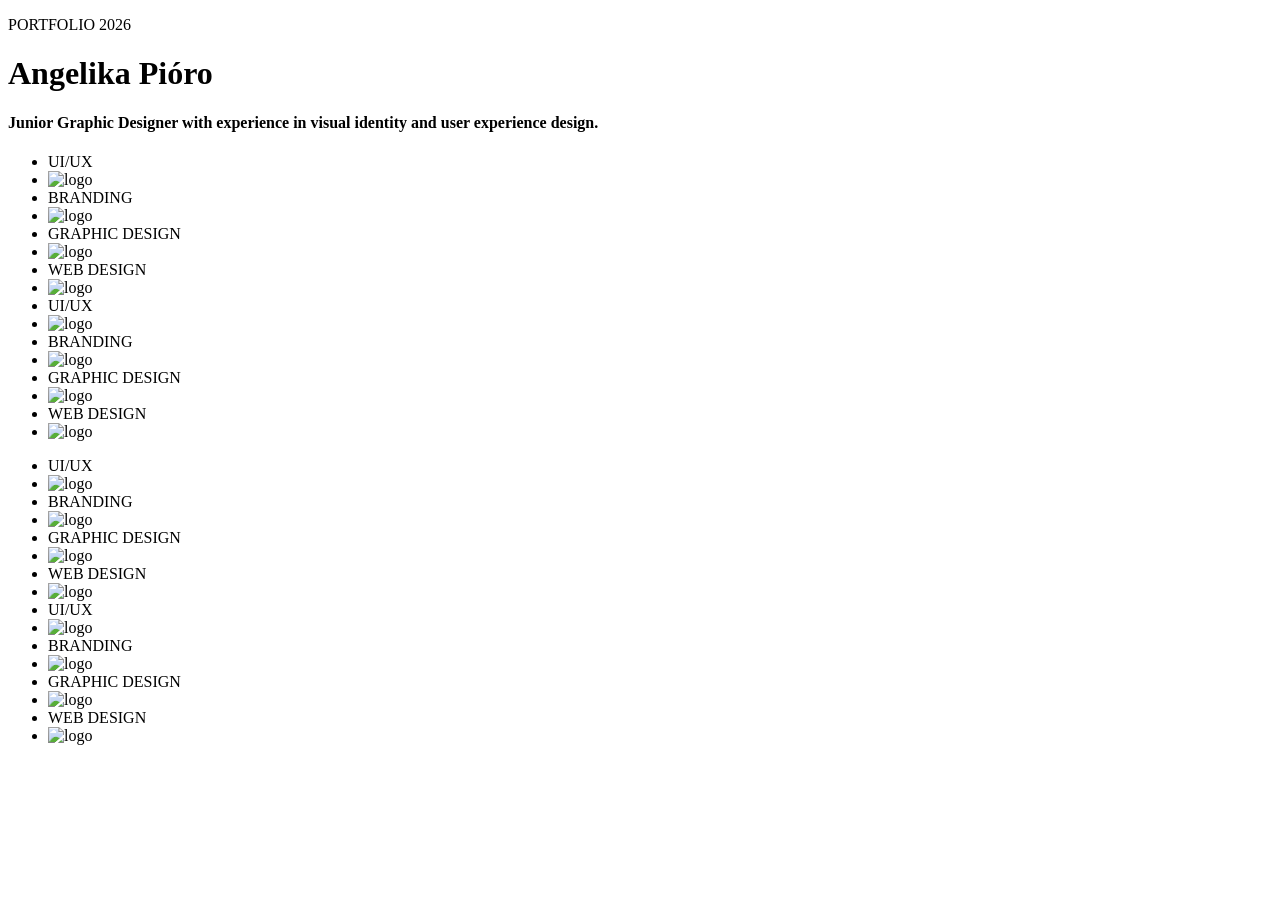
==== index.html @ 7dcc3e39 "fix" ====
<!DOCTYPE html>
<html lang="en">
<head>
    
    <meta charset="UTF-8">
    <meta name="viewport" content="width=device-width, initial-scale=1.0">
    <link rel="preconnect" href="https://fonts.googleapis.com">
    <link rel="preconnect" href="https://fonts.gstatic.com" crossorigin>

    <link rel="preconnect" href="https://fonts.googleapis.com">
    <link rel="preconnect" href="https://fonts.gstatic.com" crossorigin>
    <link href="https://fonts.googleapis.com/css2?family=Montserrat:ital,wght@0,100..900;1,100..900&display=swap" rel="stylesheet">

    <title>A.Pioro Design Portfolio</title>
    <meta name="description" content=" Design Portfolio of Angela Pióro">
    <link href="https://fonts.googleapis.com/css2?family=Urbanist:wght@400;500;700&display=swap" rel="stylesheet">
    <link rel="stylesheet" href="/design/styles.css">
    <link rel="stylesheet" href="/design/ticker.css">

    <script src="https://cdn.tailwindcss.com"></script>

    <link rel="icon" href="/design/logo-for-favicon.ico">
    <link rel="icon" href="/design/logo/my-logo-black.svg" media="(prefers-color-scheme: light)">
    <link rel="icon" href="/design/logo/my-logo-white.png" media="(prefers-color-scheme: dark)">
   <link rel="stylesheet" href="https://unpkg.com/lenis@1.3.27/dist/lenis.css">

   <script src="https://unpkg.com/lenis@1.3.27/dist/lenis.min.js"></script>

</head>
<body>
    <div id="navbar"></div>

    <div id="main-container">

        <div class="header-wrapper dark-section">
            <div class="banner">
                <div class="text-left-sided">
                <p class="running-header-mono">PORTFOLIO 2026</p>
                <h1 class="title">Angelika Pióro</h1>
                <h4 class="subheader">Junior Graphic Designer with experience in visual identity and user experience design.</h4>
                </div>
<!--             
                <div class="badge">
                    <img src="/design/photos/badge-noto-sans.png" alt="Badge reading 'Mindful process, daring execution'">
                </div> -->
            </div>
        </div>

<!-- TICKER TAPE -->        
<div class="marquee">
  <ul class="marquee__content">
    <li>UI/UX</li>
    <li> <img src="/design/logo/my-logo-black.svg" alt="logo"></li>
    <li>BRANDING</li> 
    <li><img src="/design/logo/my-logo-black.svg" alt="logo"></li>
    <li>GRAPHIC DESIGN</li> 
    <li><img src="/design/logo/my-logo-black.svg" alt="logo"></li>
    <li>WEB DESIGN</li>
    <li><img src="/design/logo/my-logo-black.svg" alt="logo"></li>
        <li>UI/UX</li>
    <li> <img src="/design/logo/my-logo-black.svg" alt="logo"></li>
    <li>BRANDING</li> 
    <li><img src="/design/logo/my-logo-black.svg" alt="logo"></li>
    <li>GRAPHIC DESIGN</li> 
    <li><img src="/design/logo/my-logo-black.svg" alt="logo"></li>
    <li>WEB DESIGN</li>
    <li><img src="/design/logo/my-logo-black.svg" alt="logo"></li>
  </ul>

  <ul aria-hidden="true" class="marquee__content">
    <li>UI/UX</li>
    <li> <img src="/design/logo/my-logo-black.svg" alt="logo"></li>
    <li>BRANDING</li> 
    <li><img src="/design/logo/my-logo-black.svg" alt="logo"></li>
    <li>GRAPHIC DESIGN</li> 
    <li><img src="/design/logo/my-logo-black.svg" alt="logo"></li>
    <li>WEB DESIGN</li>
    <li><img src="/design/logo/my-logo-black.svg" alt="logo"></li>
        <li>UI/UX</li>
    <li> <img src="/design/logo/my-logo-black.svg" alt="logo"></li>
    <li>BRANDING</li> 
    <li><img src="/design/logo/my-logo-black.svg" alt="logo"></li>
    <li>GRAPHIC DESIGN</li> 
    <li><img src="/design/logo/my-logo-black.svg" alt="logo"></li>
    <li>WEB DESIGN</li>
    <li><img src="/design/logo/my-logo-black.svg" alt="logo"></li>
  </ul>
  
</div>


    
      <section id="graphic-design">
        <div class="grid-container" id="grid-container">
            <!-- Tiles will be dynamically added here -->
        </div>


    </section>

    <div id="footer-placeholder"></div>

    <script>
    const lenis = new Lenis({
        autoRaf: true,
        lerp: 0.1,
        smoothWheel: true,
        anchors: true,
    });
    </script>
    
<!-- <script>const faqItems = document.querySelectorAll('.faq-item');

faqItems.forEach(item => {
  const question = item.querySelector('.faq-question');
  question.addEventListener('click', () => {
    item.classList.toggle('active');
  });
});
 
</script> -->

    <script src="/design/homepage-projects.js"></script>
    <script src="/design/footer-loader.js"  defer></script>
    <script src="/design/menu-loader.js"  defer></script>
    <script src="/design/ticker.js"  defer></script>
    <script src="/design/animations.js"  defer></script>

</body>
</html>
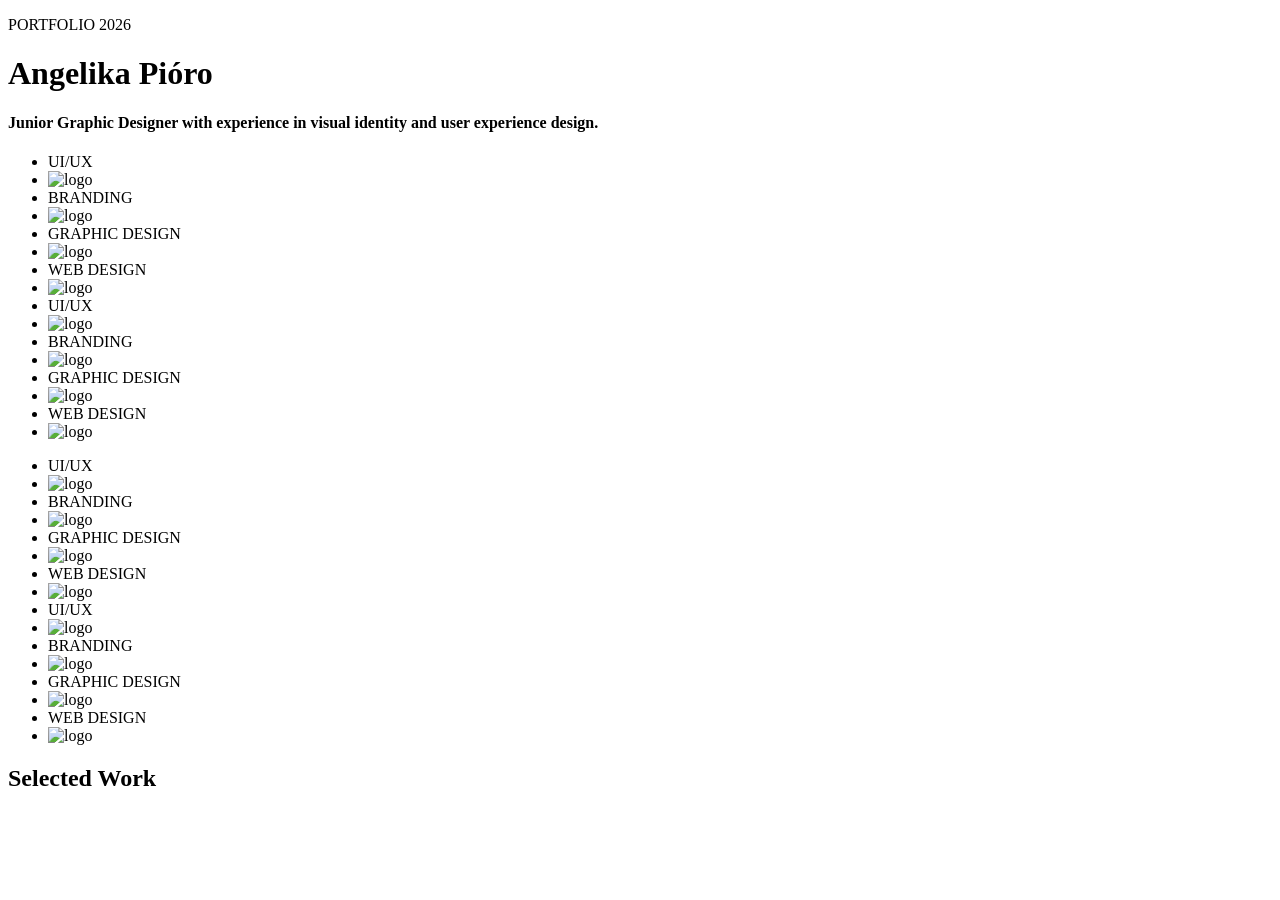
==== commit ac9bbb45: "ty" ====
--- a/index.html
+++ b/index.html
@@ -4,16 +4,22 @@
     
     <meta charset="UTF-8">
     <meta name="viewport" content="width=device-width, initial-scale=1.0">
-    <link rel="preconnect" href="https://fonts.googleapis.com">
-    <link rel="preconnect" href="https://fonts.gstatic.com" crossorigin>
-
-    <link rel="preconnect" href="https://fonts.googleapis.com">
-    <link rel="preconnect" href="https://fonts.gstatic.com" crossorigin>
-    <link href="https://fonts.googleapis.com/css2?family=Montserrat:ital,wght@0,100..900;1,100..900&display=swap" rel="stylesheet">
-
+    <link
+  rel="preload"
+  href="/design/fonts/Switzer-Variable.ttf"
+  as="font"
+  type="font/ttf"
+  crossorigin
+>
+<link
+  rel="preload"
+  href="/design/fonts/AzeretMono-Variable.woff2"
+  as="font"
+  type="font/woff2"
+  crossorigin
+>
     <title>A.Pioro Design Portfolio</title>
     <meta name="description" content=" Design Portfolio of Angela Pióro">
-    <link href="https://fonts.googleapis.com/css2?family=Urbanist:wght@400;500;700&display=swap" rel="stylesheet">
     <link rel="stylesheet" href="/design/styles.css">
     <link rel="stylesheet" href="/design/ticker.css">
 
@@ -89,13 +95,11 @@
 </div>
 
 
-    
-      <section id="graphic-design">
+    <h2>Selected Work</h2>
+    <section id="graphic-design">
         <div class="grid-container" id="grid-container">
             <!-- Tiles will be dynamically added here -->
         </div>
-
-
     </section>
 
     <div id="footer-placeholder"></div>
@@ -107,8 +111,7 @@
         smoothWheel: true,
         anchors: true,
     });
-    </script>
-    
+    </script>   
 <!-- <script>const faqItems = document.querySelectorAll('.faq-item');
 
 faqItems.forEach(item => {
